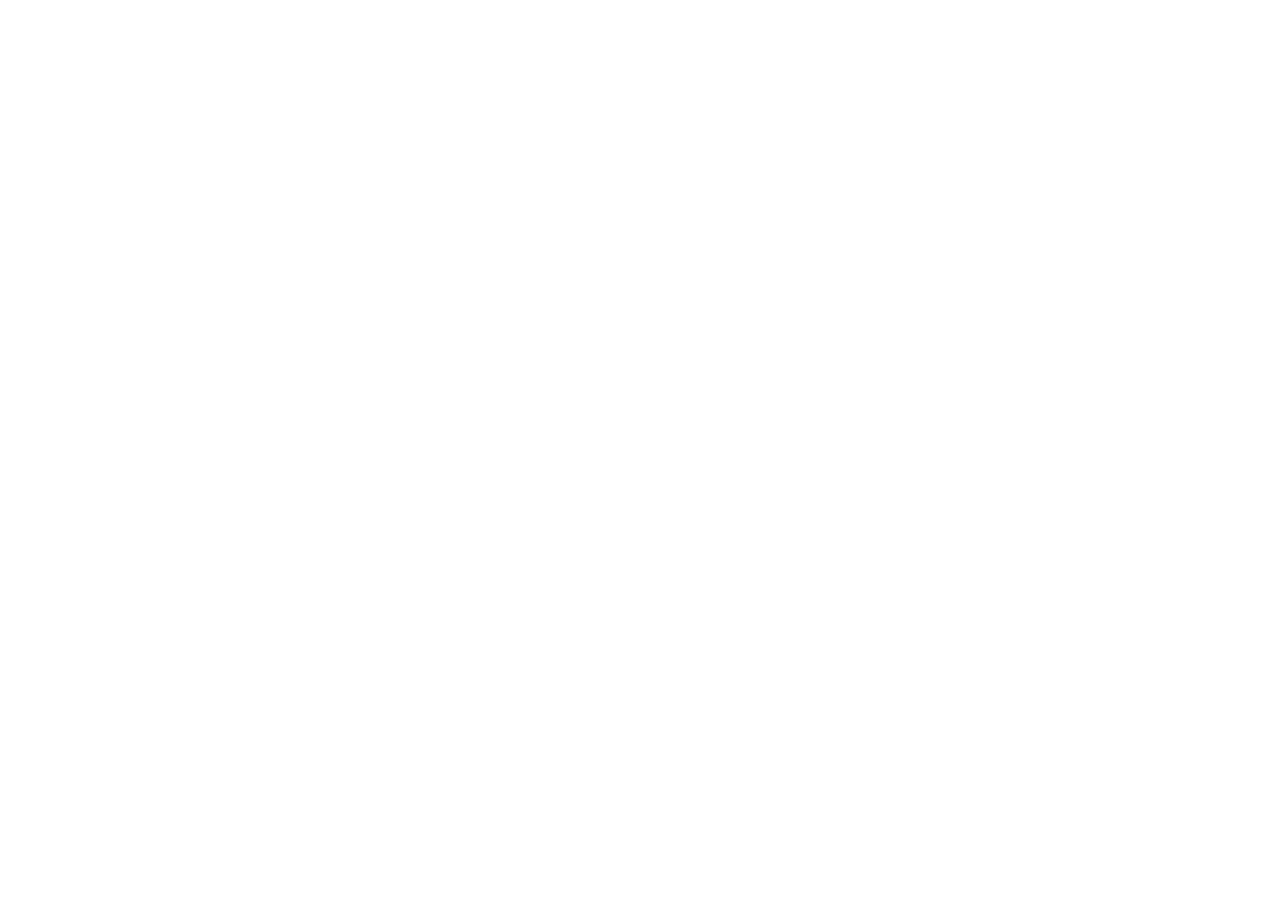
==== Ejercicio Maquetado/index.html @ 2cb66499 "added folders" ====
<!DOCTYPE html>
<html lang="en">
<head>
    <meta charset="UTF-8">
    <meta http-equiv="X-UA-Compatible" content="IE=edge">
    <meta name="viewport" content="width=device-width, initial-scale=1.0">
    <title>Document</title>
</head>
<body>
    
</body>
</html>
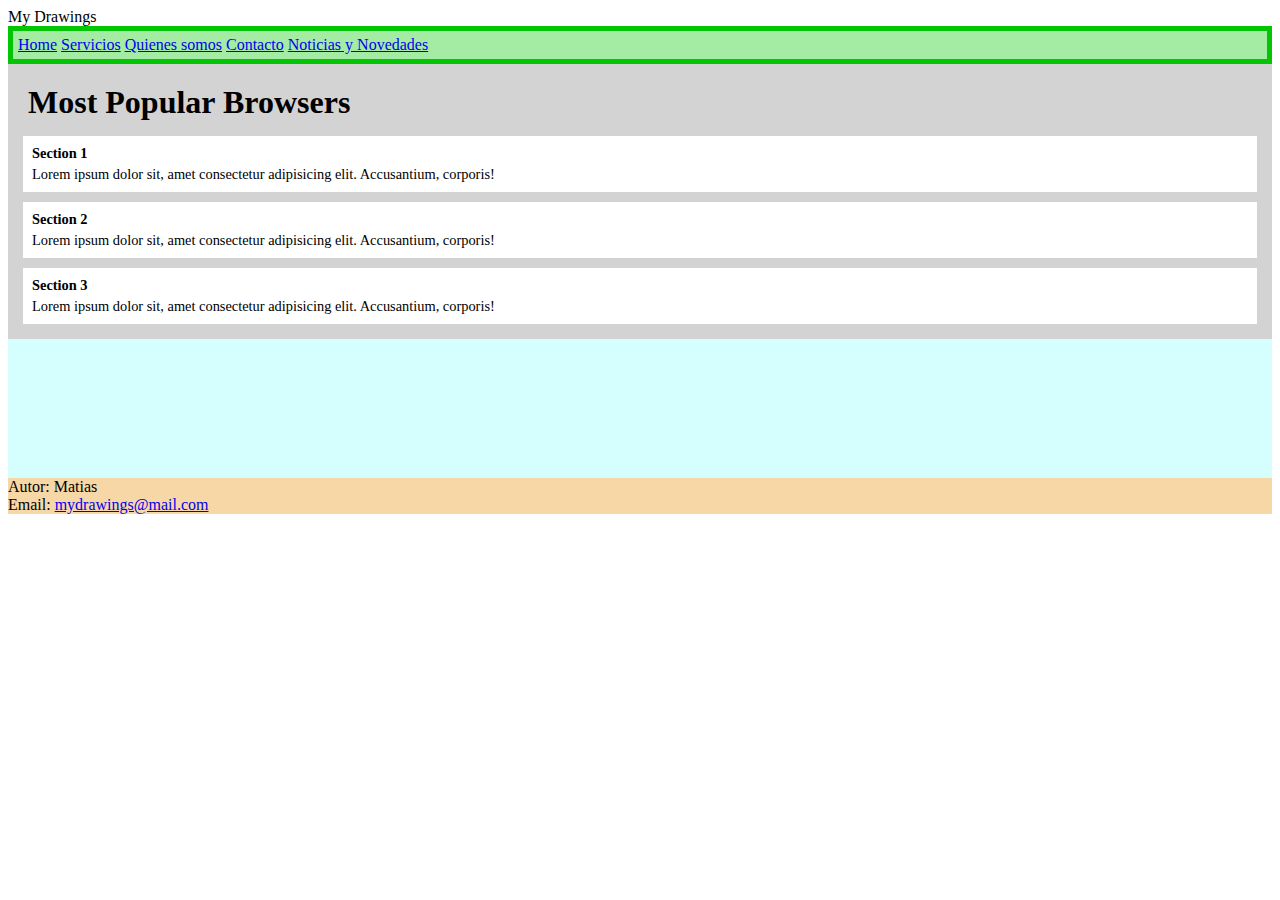
==== commit e191e98e: "Ejercicio maquetado" ====
--- a/Ejercicio Maquetado/index.html
+++ b/Ejercicio Maquetado/index.html
@@ -3,10 +3,73 @@
 <head>
     <meta charset="UTF-8">
     <meta http-equiv="X-UA-Compatible" content="IE=edge">
+
     <meta name="viewport" content="width=device-width, initial-scale=1.0">
-    <title>Document</title>
+    <title>Some drawings</title>
+
+    <meta name="description" content="A simple page to show drawings.">
+    <meta name="author" content="Matias">    
+
+    <meta property="og:title" content="Some drawings">
+    <meta property="og:type" content="website">
+    <meta property="og:url" content="XXXXXXXXXXXXXXXXX">
+    <meta property="og:description" content="A simple page to show drawings.">
+    <meta property="og:image" content="XXXXXXXXXXXXXXXXX.png">
+
+    <link rel="icon" href="/favicon.ico XXXXXXXXXXXXXXXXX">
+    <link rel="icon" href="/favicon.svg XXXXXXXXXXXXXXXXX" type="image/svg+xml">
+    <link rel="apple-touch-icon" href="/apple-touch-icon XXXXXXXXXXXXXXXXX.png">
+
+    <link rel="stylesheet" href="style.css">
 </head>
 <body>
-    
+    <header>My Drawings 
+        <div class="header">
+            <nav class="nav">
+                <a href="index.html">Home</a>
+                <a href="#">Servicios</a>
+                <a href="#">Quienes somos</a>
+                <a href="#">Contacto</a>
+                <a href="#">Noticias y Novedades</a>
+            </nav>
+        </div>
+    </header>
+
+    <section>
+        <div class="section">
+            <h1>Most Popular Browsers</h1>
+            <article class="article">
+                <h2>Section 1</h2>
+                    <p>
+                        Lorem ipsum dolor sit, amet consectetur adipisicing elit. Accusantium, corporis!
+                    </p>
+            </article> 
+            <article class="article">
+                <h2>Section 2</h2>
+                    <p>
+                        Lorem ipsum dolor sit, amet consectetur adipisicing elit. Accusantium, corporis!
+                    </p>
+            </article> 
+            <article class="article">
+                <h2>Section 3</h2>
+                    <p>
+                        Lorem ipsum dolor sit, amet consectetur adipisicing elit. Accusantium, corporis!
+                    </p>
+            </article> 
+        </div>
+    </section>
+
+    <aside class="aside">
+        <div>
+            <iframe width="204" height="115" src="https://www.youtube.com/embed/eCQpG46f3p8?start=14" title="YouTube video player" frameborder="0" allow="accelerometer; autoplay; clipboard-write; encrypted-media; gyroscope; picture-in-picture" allowfullscreen></iframe>
+        </div>
+    </aside>
+
+    <footer class="footer">
+        Autor: Matias <br>
+        Email: <a href="mailto:mail@mail.com">mydrawings@mail.com</a>
+    </footer>
+
+    <script src="js/scripts.js"></script>
 </body>
 </html>--- a/Ejercicio Maquetado/style.css
+++ b/Ejercicio Maquetado/style.css
@@ -0,0 +1,40 @@
+.header {
+    background-color: rgb(4, 197, 4);
+    padding: 5px;
+}
+
+.nav {
+    background-color: rgb(164, 236, 164);
+    padding: 5px;
+}
+
+.section {
+    background-color: rgb(236, 189, 189);
+    margin: 0;
+    padding: 5px;
+    background-color: lightgray;
+}
+
+.section > h1, .article {
+    margin: 10px;
+    padding: 5px;
+  }
+
+.article {
+  background: white;
+}
+
+.article > h2, p {
+    margin: 4px;
+    font-size: 90%;
+  }
+
+.aside {
+    background-color: rgb(213, 255, 255);
+    padding: 10px;
+}
+
+.footer {
+    background-color: rgb(248, 215, 166);
+}
+
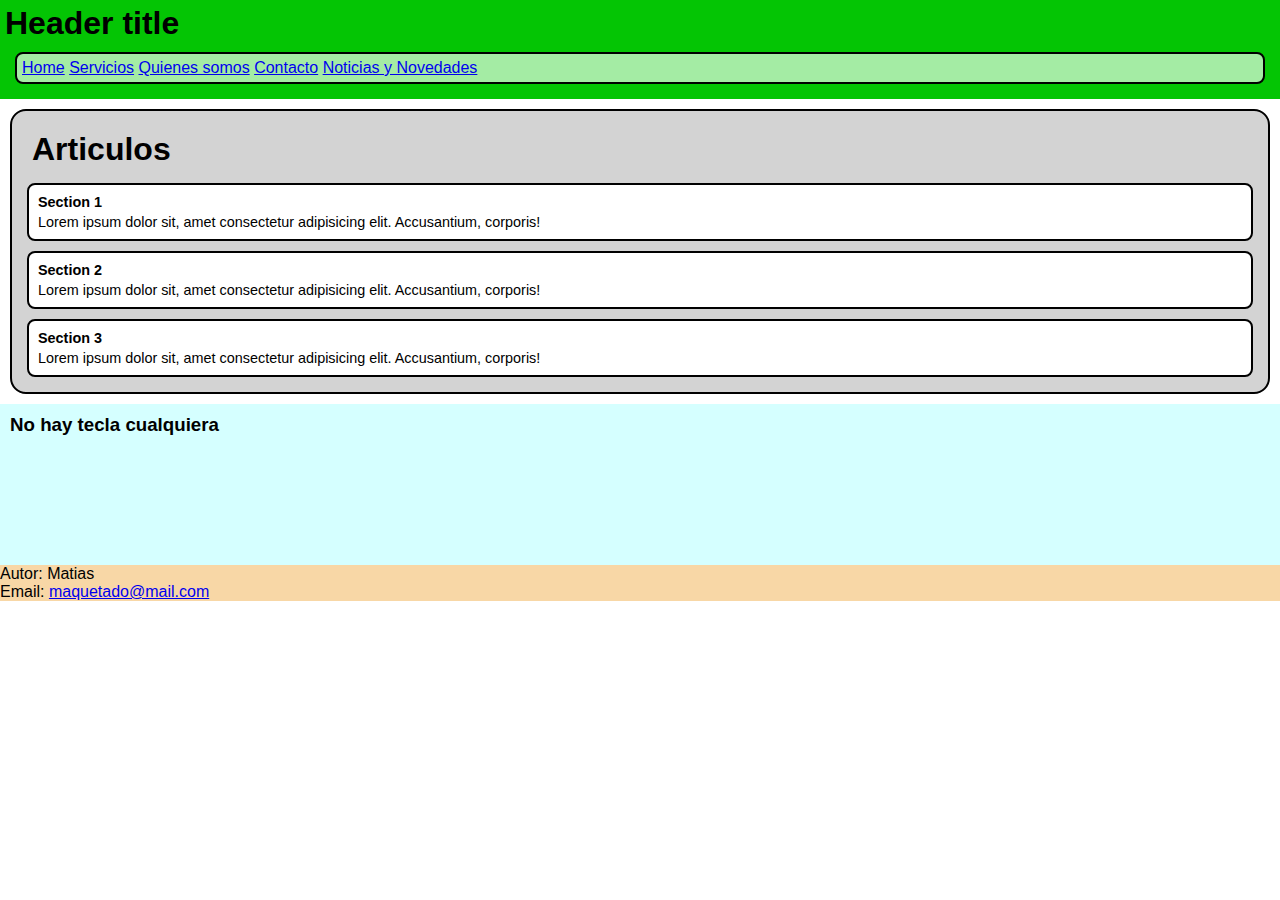
==== commit e01f0798: "subi cosas" ====
--- a/Ejercicio Maquetado/index.html
+++ b/Ejercicio Maquetado/index.html
@@ -23,21 +23,21 @@
     <link rel="stylesheet" href="style.css">
 </head>
 <body>
-    <header>My Drawings 
+    <header>
         <div class="header">
-            <nav class="nav">
-                <a href="index.html">Home</a>
-                <a href="#">Servicios</a>
-                <a href="#">Quienes somos</a>
-                <a href="#">Contacto</a>
-                <a href="#">Noticias y Novedades</a>
-            </nav>
+            <h1>Header title</h1>
+                <nav class="nav">
+                    <a href="index.html">Home</a>
+                    <a href="#">Servicios</a>
+                    <a href="#">Quienes somos</a>
+                    <a href="#">Contacto</a>
+                    <a href="#">Noticias y Novedades</a>
+                </nav>
         </div>
     </header>
-
     <section>
         <div class="section">
-            <h1>Most Popular Browsers</h1>
+            <h1>Articulos</h1>
             <article class="article">
                 <h2>Section 1</h2>
                     <p>
@@ -60,14 +60,15 @@
     </section>
 
     <aside class="aside">
-        <div>
+        <div> 
+            <h3>No hay tecla cualquiera</h3>
             <iframe width="204" height="115" src="https://www.youtube.com/embed/eCQpG46f3p8?start=14" title="YouTube video player" frameborder="0" allow="accelerometer; autoplay; clipboard-write; encrypted-media; gyroscope; picture-in-picture" allowfullscreen></iframe>
         </div>
     </aside>
 
     <footer class="footer">
         Autor: Matias <br>
-        Email: <a href="mailto:mail@mail.com">mydrawings@mail.com</a>
+        Email: <a href="mailto:mail@mail.com">maquetado@mail.com</a>
     </footer>
 
     <script src="js/scripts.js"></script>
--- a/Ejercicio Maquetado/style.css
+++ b/Ejercicio Maquetado/style.css
@@ -1,18 +1,32 @@
+* {
+  margin:0;
+  pading:0;
+  font-family: Verdana, Geneva, Tahoma, sans-serif;
+}
+
 .header {
     background-color: rgb(4, 197, 4);
     padding: 5px;
+
 }
 
 .nav {
     background-color: rgb(164, 236, 164);
     padding: 5px;
+    border: 2px;
+    border-style: solid;
+    border-radius: 0.5em;
+    margin: 10px;
 }
 
 .section {
     background-color: rgb(236, 189, 189);
-    margin: 0;
+    margin: 10px;
     padding: 5px;
     background-color: lightgray;
+    border: 2px;
+    border-style: solid;
+    border-radius: 1em;
 }
 
 .section > h1, .article {
@@ -22,6 +36,10 @@
 
 .article {
   background: white;
+  border: 2px;
+  border-style: solid;
+  border-radius: 0.5em;
+  font-family: Verdana, Geneva, Tahoma, sans-serif;
 }
 
 .article > h2, p {
